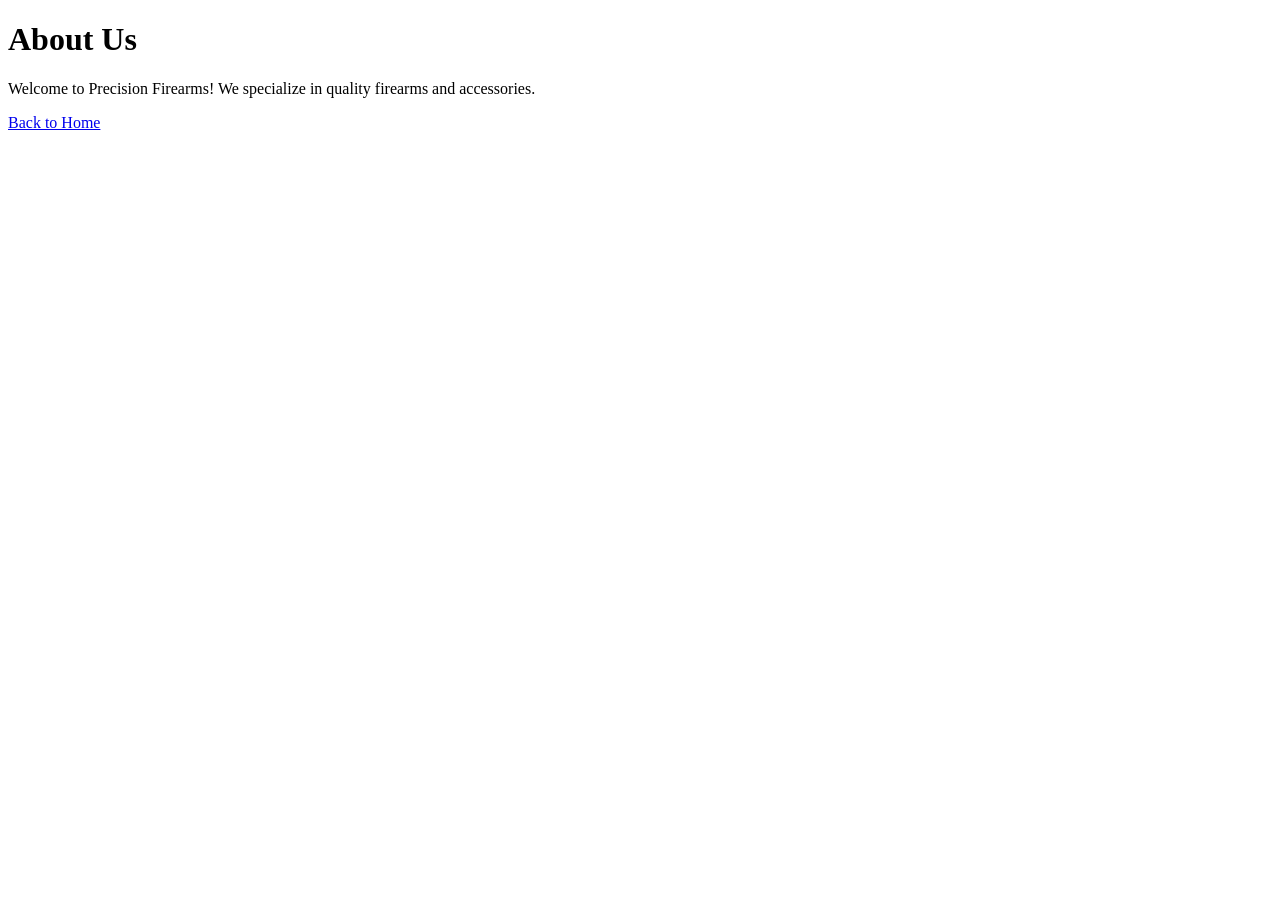
==== src/main/resources/templates/about.html @ ad81c8da "final push of night: about Controller bug persistent. Modify mainscreen files" ====
<!DOCTYPE html>
<html lang="en" xmlns:th="http://www.thymeleaf.org">
<head>
    <meta charset="UTF-8">
    <meta name="viewport" content="width=device-width, initial-scale=1">
    <title>About - Precision Firearms</title>
</head>
<body>
<h1>About Us</h1>
<p>Welcome to Precision Firearms! We specialize in quality firearms and accessories.</p>
<a href="/mainscreen">Back to Home</a>
</body>
</html>
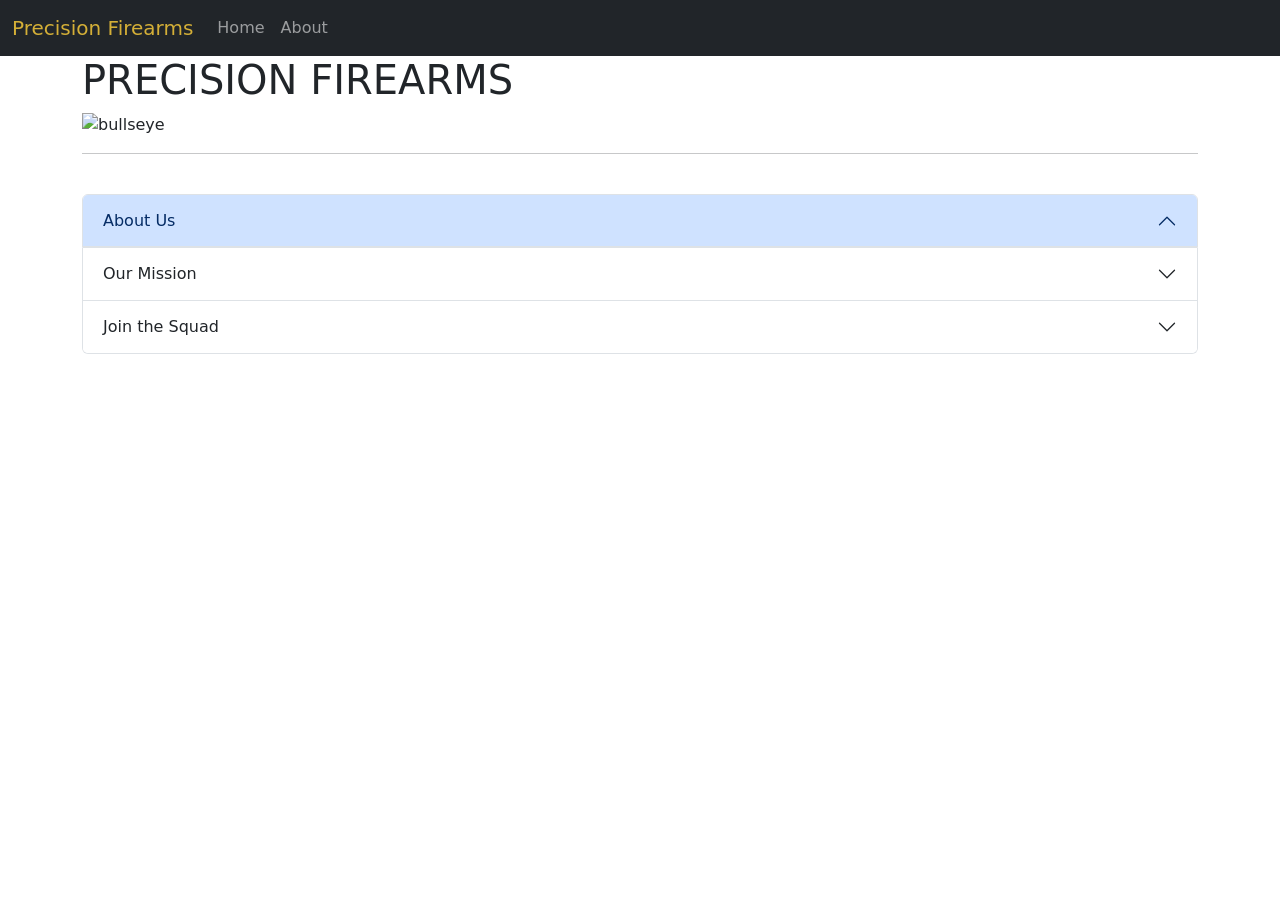
==== commit b74bde46: "add about page, PART D REQUIREMENT" ====
--- a/src/main/resources/templates/about.html
+++ b/src/main/resources/templates/about.html
@@ -1,13 +1,127 @@
 <!DOCTYPE html>
-<html lang="en" xmlns:th="http://www.thymeleaf.org">
 <head>
     <meta charset="UTF-8">
+
+    <!-- Required meta tags -->
+    <meta charset="utf-8">
     <meta name="viewport" content="width=device-width, initial-scale=1">
-    <title>About - Precision Firearms</title>
+
+    <!-- Bootstrap CSS -->
+    <link href="https://cdn.jsdelivr.net/npm/bootstrap@5.1.3/dist/css/bootstrap.min.css" rel="stylesheet"
+          integrity="sha384-1BmE4kWBq78iYhFldvKuhfTAU6auU8tT94WrHftjDbrCEXSU1oBoqyl2QvZ6jIW3" crossorigin="anonymous">
+
+
+    <link rel="stylesheet" th:href="@{/css/about.css}">
+
+    <title>Precision Firearms</title>
 </head>
 <body>
-<h1>About Us</h1>
-<p>Welcome to Precision Firearms! We specialize in quality firearms and accessories.</p>
-<a href="/mainscreen">Back to Home</a>
+<nav class="navbar navbar-expand-lg navbar-dark bg-dark">
+    <div class="container-fluid">
+        <span class="navbar-brand" style="color: #d4af37">Precision Firearms</span>
+        <div class="collapse navbar-collapse" id="navbarNav">
+            <ul class="navbar-nav mr-auto">
+                <li class="nav-item">
+                    <a class="nav-link" aria-current="page" href="/mainscreen">Home</a>
+                </li>
+                <li class="nav-item">
+                    <a class="nav-link" id="about" th:href="'/about'">About</a>
+                </li>
+            </ul>
+        </div>
+    </div>
+</nav>
+<div class="container">
+    <h1>PRECISION FIREARMS</h1>
+    <img src="https://www.svgrepo.com/show/68180/shooting-target.svg" alt="bullseye">
+    <hr>
+    <br>
+
+
+    <div class="accordion" id="accordionExample">
+        <div class="accordion-item">
+            <h2 class="accordion-header">
+                <button class="accordion-button" type="button" data-bs-toggle="collapse" data-bs-target="#collapseOne" aria-expanded="true" aria-controls="collapseOne">
+                    About Us
+                </button>
+            </h2>
+            <div id="collapseOne" class="accordion-collapse collapse" data-bs-parent="#accordionExample">
+                <div class="accordion-body">
+                    <p>Welcome to <strong>Precision Firearms</strong>, a veteran owned firearm supply store where passion for excellence and commitment to our customers drive everything we do. Our mission is simple: to provide top-quality firearms and accessories, exceptional service, and a trustworthy experience that makes our customers feel valued, empowered, and confident in their choices.</p>
+                </div>
+            </div>
+        </div>
+        <div class="accordion-item">
+            <h2 class="accordion-header">
+                <button class="accordion-button collapsed" type="button" data-bs-toggle="collapse" data-bs-target="#collapseTwo" aria-expanded="false" aria-controls="collapseTwo">
+                    Our Mission
+                </button>
+            </h2>
+            <div id="collapseTwo" class="accordion-collapse collapse" data-bs-parent="#accordionExample">
+                <div class="accordion-body">
+                    <p><strong>Our Mission at Precision Firearms</strong> is to provide firearm enthusiasts with high-quality, reliable products that enhance both performance and safety. We are committed to offering exceptional customer service, fostering trust, and delivering value with every purchase. At Precision Firearms, we strive to build a loyal community of responsible owners and enthusiasts who appreciate the craftsmanship behind each product we offer. Our mission is to empower our customers by equipping them with the tools they need to succeed, while maintaining the highest standards of safety, service, and integrity.</p>
+
+
+                </div>
+            </div>
+        </div>
+        <div class="accordion-item">
+            <h2 class="accordion-header">
+                <button class="accordion-button collapsed" type="button" data-bs-toggle="collapse" data-bs-target="#collapseThree" aria-expanded="false" aria-controls="collapseThree">
+                    Join the Squad
+                </button>
+            </h2>
+            <div id="collapseThree" class="accordion-collapse collapse" data-bs-parent="#accordionExample">
+                <div class="accordion-body">
+                    <p>To learn more about our business and receive updates, sign up <a class="signup" href="#" data-bs-toggle="modal" data-bs-target="#signup">here</a>.</p>
+                    <div class="modal fade" id="signup" tabindex="-1" aria-labelledby="exampleModalLabel" aria-hidden="true">
+                        <div class="modal-dialog">
+                            <div class="modal-content">
+                                <div class="modal-header">
+                                    <h1 class="modal-title fs-5" id="exampleModalLabel">Register an Email</h1>
+                                    <button type="button" class="btn-close" data-bs-dismiss="modal" aria-label="Close"></button>
+                                </div>
+                                <div class="modal-body">
+                                    <div class="mb-3">
+                                        <label for="emailInput" class="form-label">Email address</label>
+                                        <input type="email" class="form-control" id="emailInput" placeholder="user@example.com">
+                                    </div>
+                                </div>
+                                <div class="modal-footer">
+                                    <button type="button" class="btn btn-secondary" data-bs-dismiss="modal">Close</button>
+                                    <button type="button" class="btn" id="submitBtn" style="background-color: #d4af37">Submit</button>
+                                </div>
+                            </div>
+                        </div>
+                    </div>
+                </div>
+            </div>
+        </div>
+    </div>
+</div>
+<script src="https://cdn.jsdelivr.net/npm/@popperjs/core@2.11.6/dist/umd/popper.min.js"></script>
+<script src="https://cdn.jsdelivr.net/npm/bootstrap@5.1.3/dist/js/bootstrap.min.js"></script>
+<script>
+    function validateEmail(email) {
+        const emailRegex = /^[^\s@]+@[^\s@]+\.[^\s@]+$/; // got this from Google after spending way too long trying to cover all edge cases...
+        return emailRegex.test(email);
+    }
+    const submitBtn = document.getElementById('submitBtn');
+    let userEmail = document.getElementById('emailInput');
+    const modalHTML = document.getElementById('signup');
+    const modal = new bootstrap.Modal(modalHTML);
+
+
+    submitBtn.addEventListener('click', () => {
+        const emailInput = userEmail.value.trim();
+        if (validateEmail(emailInput)) {
+            userEmail.value = '';
+            alert("Welcome to the squad " + emailInput + "!");
+            modal.hide();
+        } else {
+            alert("Please enter a valid email!")
+        }
+    });
+</script>
 </body>
-</html>
+</html>
